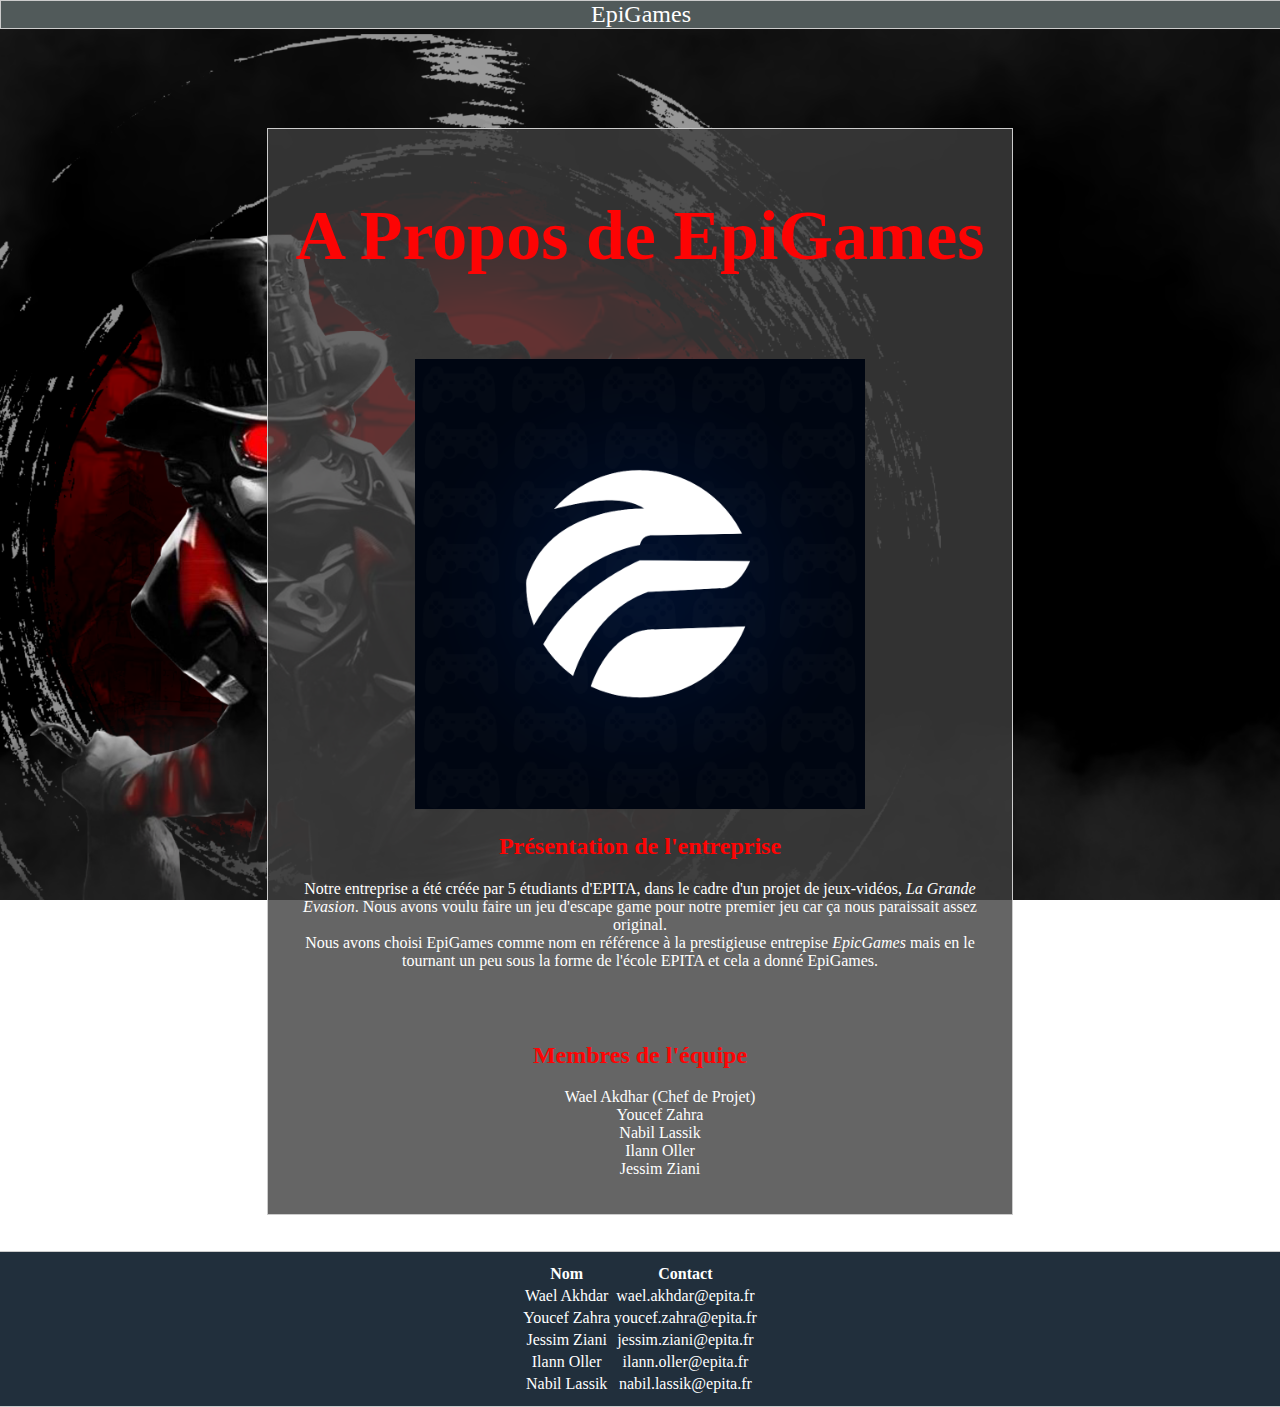
==== Apropos.html @ d543f29c "v2" ====
<!DOCTYPE html>
<html>

<head>
  <meta charset="utf-8">
  <meta name="viewport" content="width=device-width">
  <title>Epigames - A Propos</title>
  <link href="style.css" rel="stylesheet" type="text/css" />
  <script src="theme=" dark" position="bottom-right"></script>
  <script src="script.js"></script>
  <link rel="icon" type="images.png" sizes=16*16 href="logo_entreprise.png">
  <style>
    /* Style pour le menu déroulant */
    .dropdown {
      position: relative;
      display: inline-block;
      color: white;
    }

    .dropdown-content {
      display: none;
      position: absolute;
      background-color: #f9f9f9;
      min-width: 160px;
      background-color: #212F3C;
      color:yellow;
      z-index: 1;

    }

    .dropdown:hover .dropdown-content {
      display: block;

    }

    .dropdown-content a {
      color: white;
      padding: 12px 16px;
      text-decoration: none;
      display: block;
    }

    .dropdown-content a:hover {
      background-color: #797D7F;
    }
  </style>
</head>

<body>

  <header class="menu">
    <div class="dropdown">
        <span><a href="index.html">EpiGames</a></span>
      <div class="dropdown-content">
        <a href= "LaGrandeEvasion.html">La Grande Evasion</a>
        <a href="Apropos.html">A propos</a>
      </div>
    </div>
  </header>
  <br/>
  <br/>
  <br/>
  <br/>
  <br/>
  <br/>
  <div class="contenu">
    <h1>A Propos de EpiGames</h1>
    <br/>
    <br/>
    <img src=logo_entreprise.png>
    <br/>
    <h2>Présentation de l'entreprise</h2>
    <p>Notre entreprise a été créée par 5 étudiants d'EPITA, dans le cadre d'un projet de jeux-vidéos, <i><a href="LaGrandeEvasion.html">La Grande Evasion</a></i>. Nous avons voulu faire un jeu d'escape game pour notre premier jeu car ça nous paraissait assez original.<br/>Nous avons choisi EpiGames comme nom en référence à la prestigieuse entrepise <i><a href="https://www.epicgames.com">EpicGames</a></i> mais en le tournant un peu sous la forme de l'école EPITA et cela a donné EpiGames.</p>
    <br/>
    <br/>
    <h2>Membres de l'équipe</h2>
    <ul>
      <li>Wael Akdhar (Chef de Projet)</li>
      <li>Youcef Zahra</li>
      <li>Nabil Lassik</li>
      <li>Ilann Oller</li>
      <li>Jessim Ziani</li>
    </ul>
  </div>
  <br/>
  <br/>

  <footer>
    <table align=center>
      <tr>
        <th>Nom</th>
      <th>Contact</th>
      </tr>
      <tr>
        <td>Wael Akhdar</td>
        <td>wael.akhdar@epita.fr</td>
      </tr>
      <tr>
        <td>Youcef Zahra</td>
        <td>youcef.zahra@epita.fr</td>
      </tr>
      <tr>
        <td>Jessim Ziani</td>
        <td>jessim.ziani@epita.fr</td>
      </tr>
      <tr>
        <td>Ilann Oller</td>
        <td>ilann.oller@epita.fr</td>
      </tr>
        <td>Nabil Lassik</td>
        <td>nabil.lassik@epita.fr</td>
    </table>
  </footer>
</body>
</html>
---- style.css ----
body {
  background-image: url(fond_intro_rouge_noir_1.png);
  background-position: center;
  background-repeat: no-repeat;
  /*background-color: #16144F;*/
  background-size: cover;
  margin: 0;
  padding:0;
  margin-top: 20px;
  color: #ffffff; /* ou alors #78a39c*/
  font-family:Georgia, 'Times New Roman', Times, serif;
  background-attachment: fixed;
  z-index: 1;

  display: flex;
  flex-direction: column;
  
}

h1 {
  font-size: 70px;
  font-style: "OCR A Std, monospace";
  color:#FD0404;
}
a{
  color:#ffffff
}
img {
  text-align: center;
}
th {
  font-size: 18;
}
header span{
  font-size: 24px;
  
}
h2{
  color:#FD0404;
}

header{
  top :0;
  text-align: center;
  position: fixed;
  background-color:#212F3C;
  width: 100%;
  color:white;
  padding: 0 auto;
  margin: 0 auto;
  border: 1px solid #ccc;
  align-items: center;
}

.menu{
  background-color:#515A5A;
}


.contenu {
  text-align: center;
  width: 55%;
  /* Largeur du bloc */
  height: 100%;
  margin: 0 auto;
  /* Centrer le bloc horizontalement */
  background-color: rgba(63,63,63,0.8);
  /*background-image: url("fond_intro_rouge_noir_1.png");*/
  /* Couleur de fond du bloc */
  padding: 20px;
  /* Espace intérieur du bloc */
  border: 1px solid #ccc;
  /* Bordure du bloc */
}
img{
  height: 450px;
}
a {
  text-decoration: none;
}
ul {
  list-style-type: none;
}

footer{
  text-align: center;
  background-color: #212F3C;
  width: 100%;
  color: white;
  padding: 10px 0;
  border-top: 1px solid #ccc;
  border-bottom: 1px solid #ccc;
  flex:1;
}
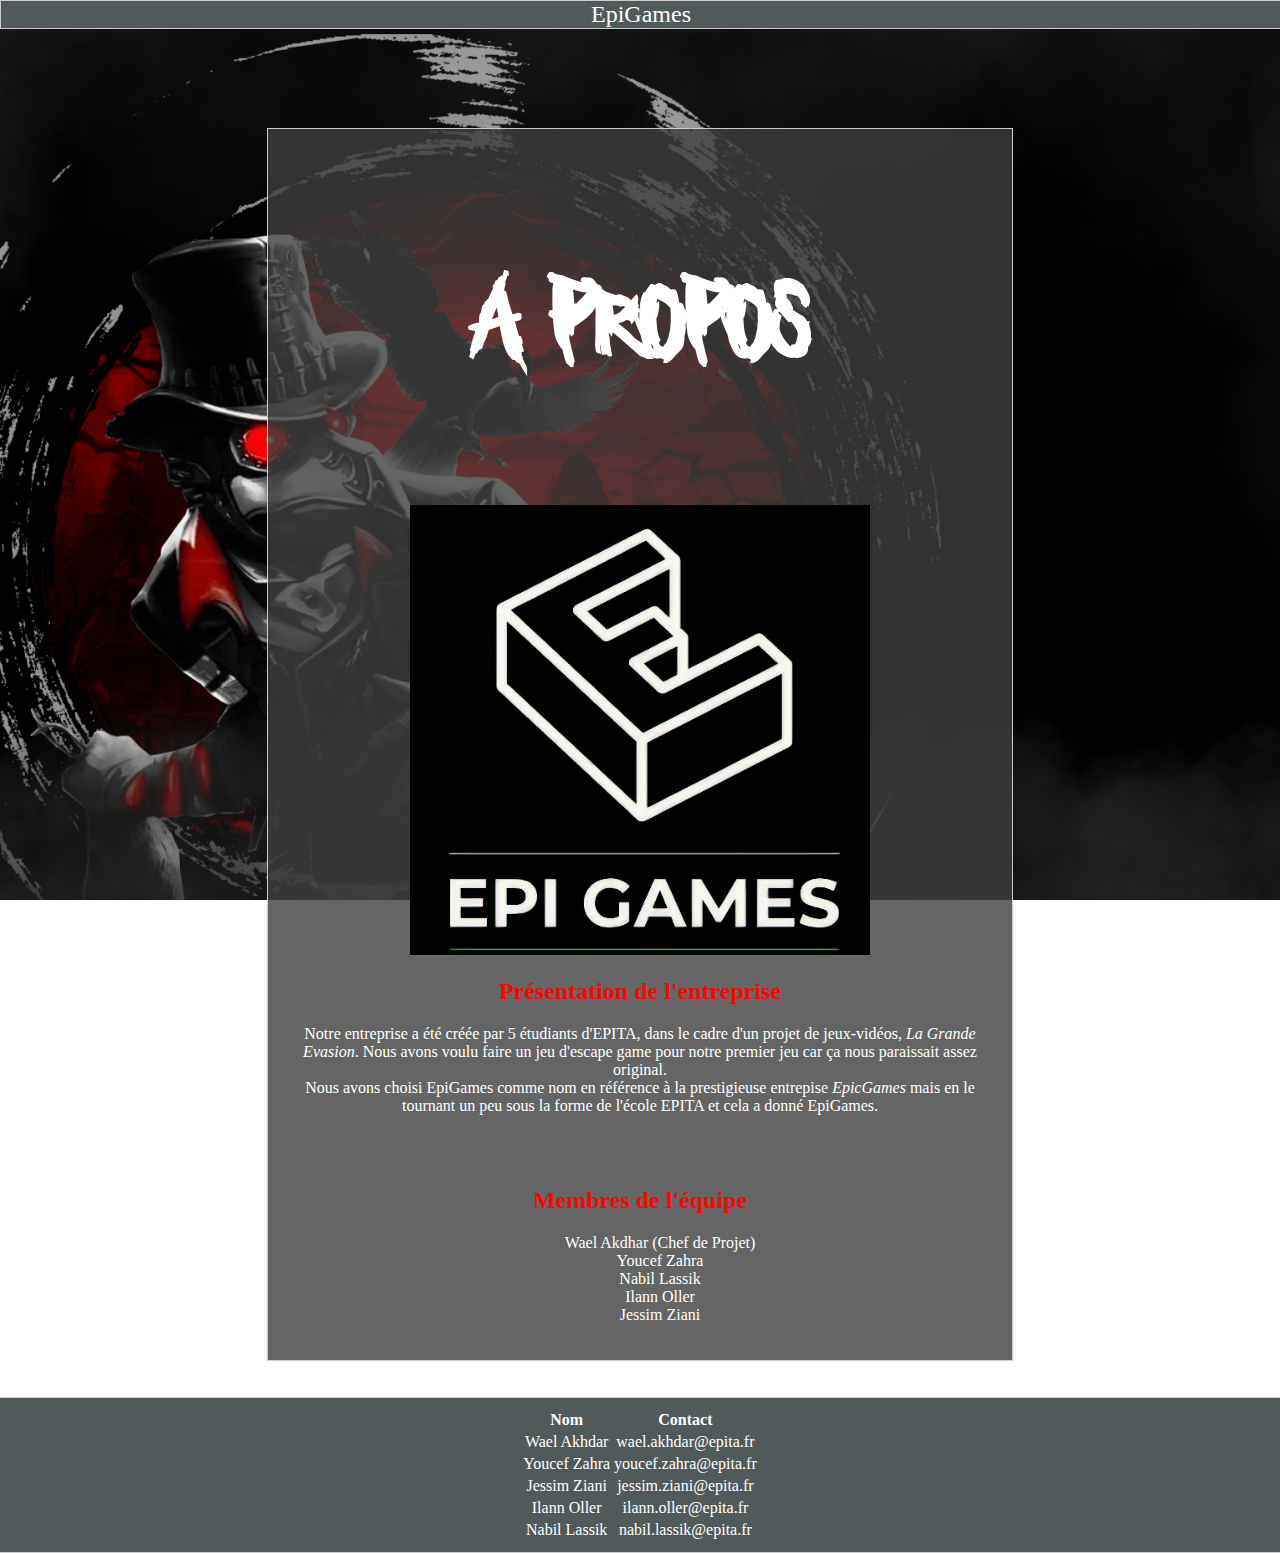
==== commit e0dd0642: "samedisoir" ====
--- a/Apropos.html
+++ b/Apropos.html
@@ -64,10 +64,10 @@
   <br/>
   <br/>
   <div class="contenu">
-    <h1>A Propos de EpiGames</h1>
+    <h1 class="police">A Propos</h1>
     <br/>
     <br/>
-    <img src=logo_entreprise.png>
+    <img src="blackepilogo.png">
     <br/>
     <h2>Présentation de l'entreprise</h2>
     <p>Notre entreprise a été créée par 5 étudiants d'EPITA, dans le cadre d'un projet de jeux-vidéos, <i><a href="LaGrandeEvasion.html">La Grande Evasion</a></i>. Nous avons voulu faire un jeu d'escape game pour notre premier jeu car ça nous paraissait assez original.<br/>Nous avons choisi EpiGames comme nom en référence à la prestigieuse entrepise <i><a href="https://www.epicgames.com">EpicGames</a></i> mais en le tournant un peu sous la forme de l'école EPITA et cela a donné EpiGames.</p>
--- a/style.css
+++ b/style.css
@@ -1,3 +1,11 @@
+@font-face {
+  font-family: 'WhoAsksSatan';
+  src: url('fonts/who\ asks\ satan.ttf') format('truetype');
+  font-weight: normal;
+  font-style: normal;
+}
+
+
 body {
   background-image: url(fond_intro_rouge_noir_1.png);
   background-position: center;
@@ -8,7 +16,7 @@
   padding:0;
   margin-top: 20px;
   color: #ffffff; /* ou alors #78a39c*/
-  font-family:Georgia, 'Times New Roman', Times, serif;
+  font-family:Georgia, 'Times New Roman', Times, sans serif;
   background-attachment: fixed;
   z-index: 1;
 
@@ -55,7 +63,11 @@
 .menu{
   background-color:#515A5A;
 }
-
+.police{
+  font-family:'WhoAsksSatan', sans-serif;
+  font-size: 800%;
+  color:white;
+}
 
 .contenu {
   text-align: center;
@@ -84,11 +96,13 @@
 
 footer{
   text-align: center;
-  background-color: #212F3C;
+  background-color: #515A5A;
   width: 100%;
   color: white;
   padding: 10px 0;
   border-top: 1px solid #ccc;
   border-bottom: 1px solid #ccc;
   flex:1;
-}+}
+
+
